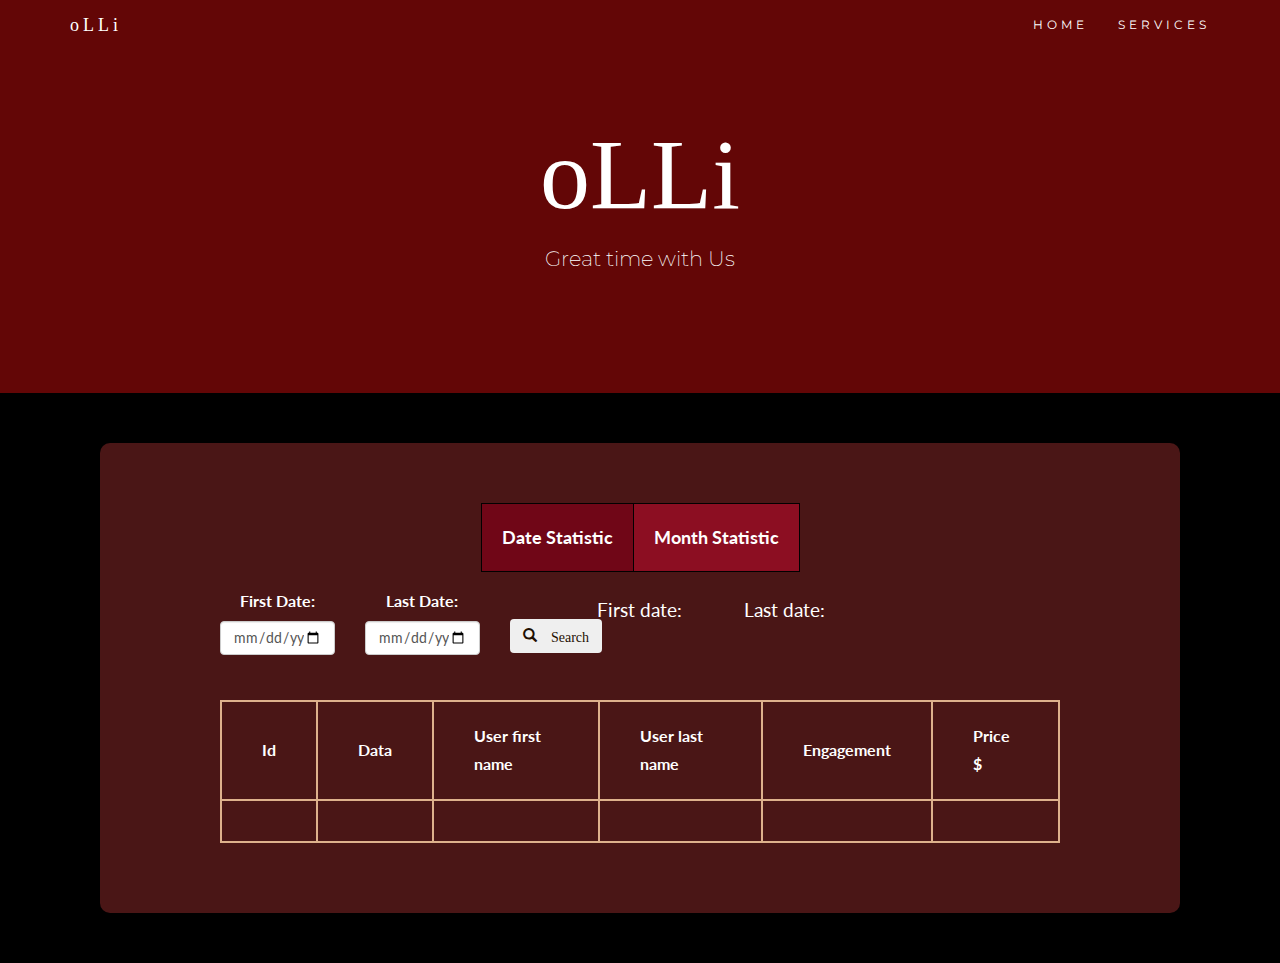
==== src/main/resources/templates/Admin/purchaseStatistic.html @ 7d552baa "Initial commit" ====
<!DOCTYPE html>
<html lang="en">
<head>
    <title>oLLi - Administrator Statistic Page</title>
    <meta charset="utf-8">
    <meta name="viewport" content="width=device-width, initial-scale=1">
    <link rel="stylesheet" href="https://maxcdn.bootstrapcdn.com/bootstrap/3.4.1/css/bootstrap.min.css">
    <link href="../../static/Style/purchaseStatisticStyle.css" th:href="@{/Style/purchaseStatisticStyle.css}"
          rel="stylesheet"
          type="text/css">
    <link href="https://fonts.googleapis.com/css?family=Montserrat" rel="stylesheet" type="text/css">
    <link href="https://fonts.googleapis.com/css?family=Lato" rel="stylesheet" type="text/css">
    <script src="https://ajax.googleapis.com/ajax/libs/jquery/3.6.0/jquery.min.js"></script>
    <script src="https://maxcdn.bootstrapcdn.com/bootstrap/3.4.1/js/bootstrap.min.js"></script>
</head>

<body id="myPage" data-spy="scroll" data-target=".navbar" data-offset="60">

<nav class="navbar navbar-default navbar-fixed-top">
    <div class="container">
        <div class="navbar-header">
            <a class="navbar-brand" href="http://localhost:8080" style="font-family:Lucid Console,serif">oLLi</a>
        </div>
        <div class="collapse navbar-collapse" id="myNavbar">
            <ul class="nav navbar-nav navbar-right">
                <li><a href="http://localhost:8080">HOME</a></li>
                <li><a th:href="@{/admin}">SERVICES</a></li>
            </ul>
        </div>
    </div>
</nav>

<div class="jumbotron text-center">
    <h1 style="font-family:Lucida Console,serif">oLLi</h1>
    <p>Great time with Us</p>
</div>
<div class="container-fluid text-center">
    <div class="tabs">
        <input type="radio" name="tab-btn" id="tab-btn-1" value="" checked>
        <label for="tab-btn-1">Date Statistic</label>
        <input type="radio" name="tab-btn" id="tab-btn-2" value="">
        <label for="tab-btn-2">Month Statistic</label>

        <div id="content-1">
            <div class="row" style="padding-bottom: 30px">
                <form id="form" method="post" th:action="@{/admin/statistic}">
                    <div class="col-sm-2">
                        <div class="form-group">
                            <label for="firstDate">First Date:</label>
                            <input
                                    type="date"
                                    name="firstDate"
                                    id="firstDate"
                                    data-date-format="DD/MM/YYYY"
                                    required
                                    class="form-control col">
                        </div>
                    </div>
                    <div class="col-sm-2">
                        <div class="form-group">
                            <label for="lastDate">Last Date:</label>
                            <input
                                    type="date"
                                    data-date-format="DD/MM/YYYY"
                                    name="lastDate"
                                    id="lastDate"
                                    placeholder="lastDate"
                                    required
                                    class="form-control col">
                        </div>
                    </div>
                    <div class="col-sm-1">
                        <button type="submit" form="form" value="Submit" class="btn"
                                style="color: #1F0F02;margin-top:32px">
                            <span class="glyphicon glyphicon-search logo-small"> Search</span>
                        </button>
                    </div>
                </form>
                <div class="col-sm-2">
                    <h4>First date:</h4>
                    <h5 th:text="${first_date}" style="text-underline: black"></h5>
                </div>
                <div class="col-sm-2">
                    <h4>Last date:</h4>
                    <h5 th:text="${last_date}" style="text-underline: black"></h5>
                </div>
            </div>
            <table style="width:100%">
                <tr class="text=center">
                    <th>Id</th>
                    <th>Data</th>
                    <th>User first name</th>
                    <th>User last name</th>
                    <th>Engagement</th>
                    <th>Price $</th>
                </tr>

                <tr th:each="purchase : ${purchases}">
                    <td th:text="${purchase.id}"></td>
                    <td th:text="${purchase.date}"></td>
                    <td th:text="${purchase.users.firstName}"></td>
                    <td th:text="${purchase.users.lastName}"></td>
                    <td th:text="${purchase.engagement.engagement}"></td>
                    <td th:text="${purchase.engagement.price}"></td>
                </tr>
            </table>
        </div>
        <div id="content-2">
            <div class="row" style="padding-bottom: 30px">
                <form id="Month_form" method="post" th:action="@{/admin/MonthStatistic}">
                    <div class="col-sm-2">
                        <div class="form-group">
                            <label for="month">Month and Year:</label>
                            <input
                                    type="month"
                                    name="month"
                                    id="month"
                                    format="MM-YYYY"
                                    required
                                    class="form-control col">
                        </div>
                    </div>
                    <div class="col-sm-1">
                        <button type="submit" form="Month_form" value="Submit" class="btn"
                                style="color: #1F0F02;margin-top:32px">
                            <span class="glyphicon glyphicon-search logo-small"> Search</span>
                        </button>
                    </div>
                </form>
                <div class="col-sm-6">
                    <h4>Month and Year:</h4>
                    <h5 th:text="${Month_Year}" style="text-underline: black"></h5>
                </div>
            </div>
            <table style="width:100%">
                <tr class="text=center">
                    <th>Id</th>
                    <th>Data</th>
                    <th>User first name</th>
                    <th>User last name</th>
                    <th>Engagement</th>
                    <th>Price $</th>
                </tr>

                <tr th:each="purchase : ${purchases}">
                    <td th:text="${purchase.id}"></td>
                    <td th:text="${purchase.date}"></td>
                    <td th:text="${purchase.users.firstName}"></td>
                    <td th:text="${purchase.users.lastName}"></td>
                    <td th:text="${purchase.engagement.engagement}"></td>
                    <td th:text="${purchase.engagement.price}"></td>
                </tr>
            </table>
        </div>
    </div>

</div>
</body>
<script>

</script>
</html>
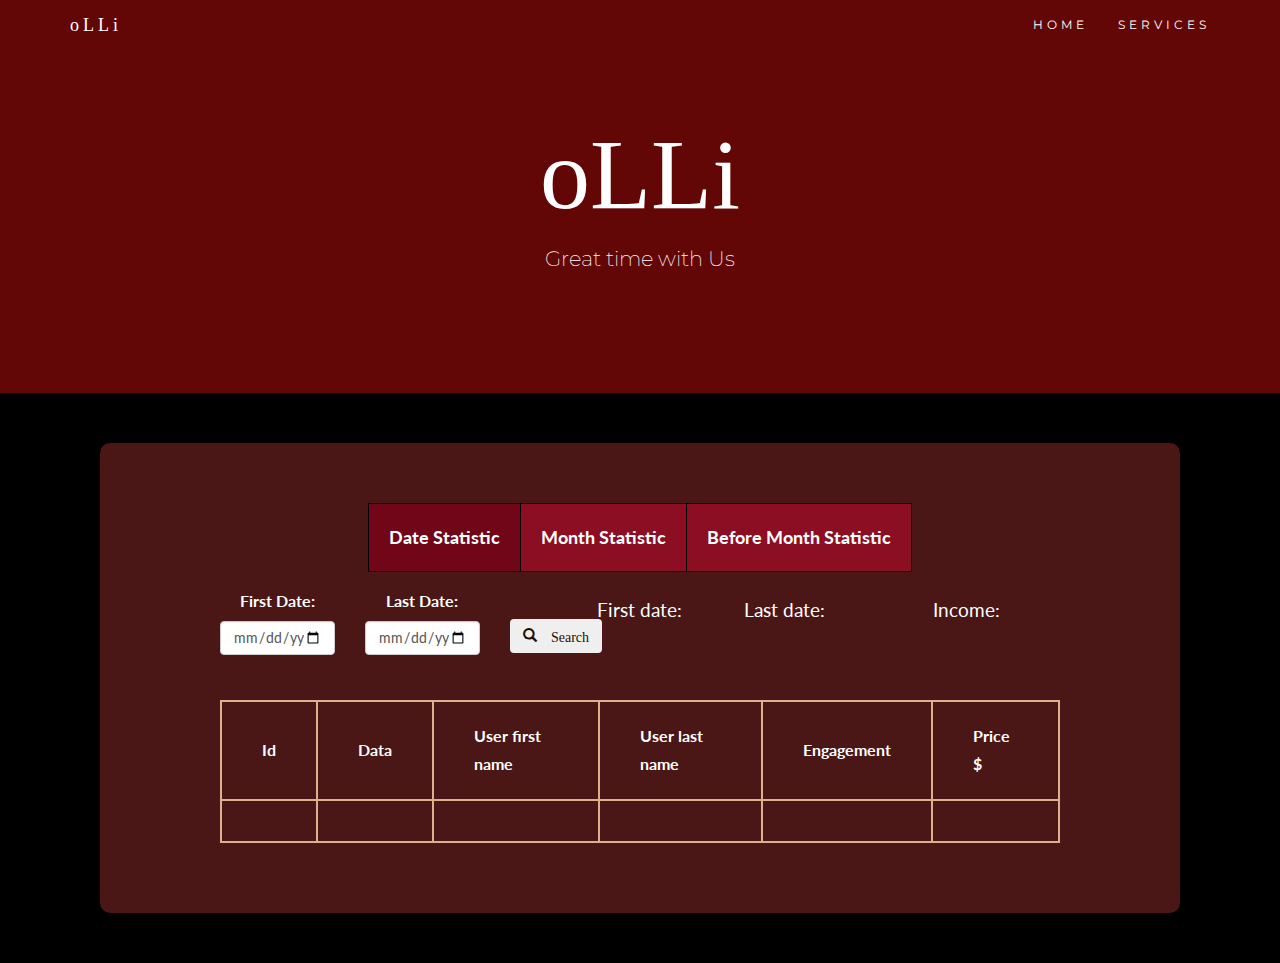
==== commit 9ea9debc: "added statistic of all data before input date" ====
--- a/src/main/resources/templates/Admin/purchaseStatistic.html
+++ b/src/main/resources/templates/Admin/purchaseStatistic.html
@@ -40,6 +40,8 @@
         <label for="tab-btn-1">Date Statistic</label>
         <input type="radio" name="tab-btn" id="tab-btn-2" value="">
         <label for="tab-btn-2">Month Statistic</label>
+        <input type="radio" name="tab-btn" id="tab-btn-3" value="">
+        <label for="tab-btn-3">Before Month Statistic</label>
 
         <div id="content-1">
             <div class="row" style="padding-bottom: 30px">
@@ -83,6 +85,10 @@
                 <div class="col-sm-2">
                     <h4>Last date:</h4>
                     <h5 th:text="${last_date}" style="text-underline: black"></h5>
+                </div>
+                <div class="col-sm-3">
+                    <h4>Income:</h4>
+                    <h5 th:text="${income}" style="text-underline: black"></h5>
                 </div>
             </div>
             <table style="width:100%">
@@ -131,6 +137,10 @@
                     <h4>Month and Year:</h4>
                     <h5 th:text="${Month_Year}" style="text-underline: black"></h5>
                 </div>
+                <div class="col-sm-3">
+                    <h4>Income:</h4>
+                    <h5 th:text="${income}" style="text-underline: black"></h5>
+                </div>
             </div>
             <table style="width:100%">
                 <tr class="text=center">
@@ -152,6 +162,57 @@
                 </tr>
             </table>
         </div>
+        <div id="content-3">
+            <div class="row" style="padding-bottom: 30px">
+                <form id="before_month_form" method="post" th:action="@{/admin/BeforeMonthStatistic}">
+                    <div class="col-sm-2">
+                        <div class="form-group">
+                            <label for="month">Month and Year:</label>
+                            <input
+                                    type="month"
+                                    name="before_month"
+                                    id="before_month"
+                                    format="MM-YYYY"
+                                    required
+                                    class="form-control col">
+                        </div>
+                    </div>
+                    <div class="col-sm-1">
+                        <button type="submit" form="before_month_form" value="Submit" class="btn"
+                                style="color: #1F0F02;margin-top:32px">
+                            <span class="glyphicon glyphicon-search logo-small"> Search</span>
+                        </button>
+                    </div>
+                </form>
+                <div class="col-sm-6">
+                    <h4>Month and Year:</h4>
+                    <h5 th:text="${Month_Year}" style="text-underline: black"></h5>
+                </div>
+                <div class="col-sm-3">
+                    <h4>Income:</h4>
+                    <h5 th:text="${income}" style="text-underline: black"></h5>
+                </div>
+            </div>
+            <table style="width:100%">
+                <tr class="text=center">
+                    <th>Id</th>
+                    <th>Data</th>
+                    <th>User first name</th>
+                    <th>User last name</th>
+                    <th>Engagement</th>
+                    <th>Price $</th>
+                </tr>
+
+                <tr th:each="purchase : ${purchases}">
+                    <td th:text="${purchase.id}"></td>
+                    <td th:text="${purchase.date}"></td>
+                    <td th:text="${purchase.users.firstName}"></td>
+                    <td th:text="${purchase.users.lastName}"></td>
+                    <td th:text="${purchase.engagement.engagement}"></td>
+                    <td th:text="${purchase.engagement.price}"></td>
+                </tr>
+            </table>
+        </div>
     </div>
 
 </div>
